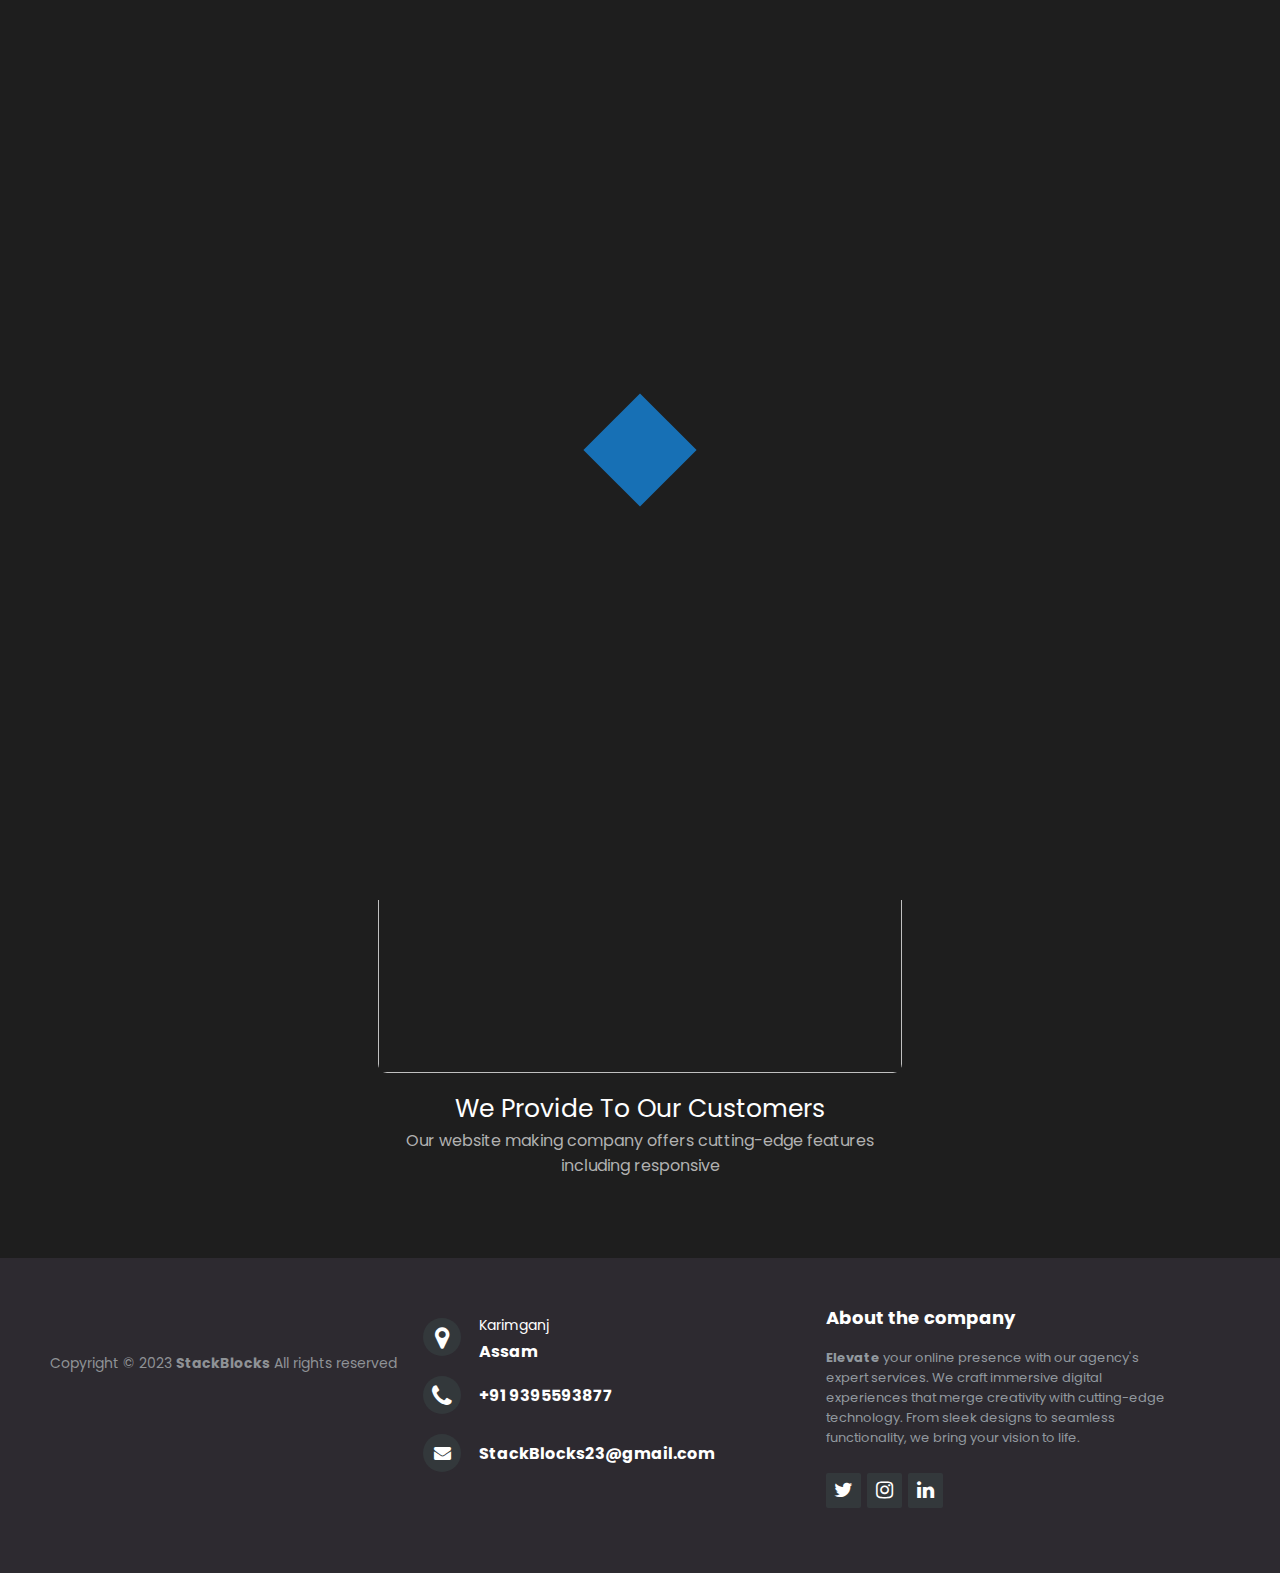
==== gallery-index.html @ 275be367 "Add files via upload" ====
<!DOCTYPE html>
<html lang="en">

<head>
    <meta charset="UTF-8">
    <meta name="viewport" content="width=device-width, initial-scale=1.0">
    <title>Document</title>
    <link rel="stylesheet" href="/gallery-style.css">
    <link rel="stylesheet" href="animations2.css">
    <link rel="stylesheet" href="https://cdnjs.cloudflare.com/ajax/libs/font-awesome/6.4.1/css/all.min.css"
        integrity="sha512-z3gLpd7yknf1YoNbCzqRKc4qyor8gaKU1qmn+CShxbuBusANI9QpRohGBreCFkKxLhei6S9CQXFEbbKuqLg0DA=="
        crossorigin="anonymous" referrerpolicy="no-referrer" />
    <link rel="stylesheet" href="http://maxcdn.bootstrapcdn.com/font-awesome/4.2.0/css/font-awesome.min.css">
    <script src="gallery.js"></script>
</head>

<body>
    <div class="main-load" onload="load()" id="context">
        <div class="loader">
            <span></span>
            <span></span>
            <span></span>
            <span></span>
        </div>
    </div>
    <div class="container1">
        <header>
            <nav class="navbar">
                <a href="#" class="nav-branding"><img class="img11" src="/imagess/Frame 176.png" width="234px"></a>
                <ul class="nav-menu">
                    <li class="nav-item">
                        <a href="index.html" class="nav-link" id="link">Home</a>
                    </li>
                    <li class="nav-item">
                        <a href="index.html#fea" class="nav-link" id="link">Features</a>
                    </li>
                    <li class="nav-item">
                        <a href="index.html#rev" class="nav-link" id="link">Reviews</a>
                    </li>
                    <li class="nav-item">
                        <a href="aboutus-index.html" class="nav-link" id="link">About Us</a>
                    </li>
                    <li class="nav-item">
                        <a href="gallery-index.html" class="nav-link" id="link">Projects</a>
                    </li>
                    <li class="nav-item" id="contu">
                        <a href="contactus-index.html" class="nav-link">Contact us</a>
                    </li>
                </ul>
                <div class="hamburger">
                    <span class="bar"></span>
                    <span class="bar"></span>
                    <span class="bar"></span>
                </div>
            </nav>
        </header>
    </div>



    <section class="box1">

        <p class="txt1">Some of The</p>
        <p class="txt2">Brands</p>
        <p class="txt3">We Have Worked With</p>

    </section>



    <section class="box2">

        <div class="part1">
            <a href="gallery2-index.html">
                <img class="img1" src="images/image 27.png" alt=""></a>
            <p class="txt4">
                We Provide To Our Customers
            </p>
            <p class="txt5">
                Our website making company offers cutting-edge features
            </p>
            <div class="txt6">
                including responsive
            </div>
        </div>
        <div class="part2">
            <a href="gallery7-index.html">
                <img class="img1" src="horror/Screenshot 2023-09-23 134032.png" alt=""></a>
            <p class="txt4">
                We Provide To Our Customers
            </p>
            <p class="txt5">
                Our website making company offers cutting-edge features
            </p>
            <div class="txt6">
                including responsive
            </div>
        </div>


    </section>



    <section class="box3">
        <div class="part2">
            <a href="gallery6-index.html">
                <img class="img1" src="images/Screenshot 2023-09-21 004412.png" id="landing" alt=""></a>
            <p class="txt4">
                We Provide To Our Customers
            </p>
            <p class="txt5">
                Our website making company offers cutting-edge features
            </p>
            <div class="txt6">
                including responsive
            </div>
        </div>


        <div class="part2">
            <a href="gallery5-index.html">
                <img class="img1" src="images/image 321.png" alt=""></a>
            <p class="txt4">
                We Provide To Our Customers
            </p>
            <p class="txt5">
                Our website making company offers cutting-edge features
            </p>
            <div class="txt6">
                including responsive
            </div>
        </div>

    </section>



    <section class="box4">

        <!-- <div class="part1">
                <img class="img1"src="images/image 322.png" alt="">
                <p class="txt4">
                    We Provide To Our Customers
                </p>
                <p class="txt5">
                    Our website making company offers cutting-edge features
                </p>
                <div class="txt6">
                    including responsive
                </div>
            </div> -->

        <div class="part1">
            <a href="gallery4-index.html">
                <img class="img1" src="images/image 30.png" alt=""></a>
            <p class="txt4">
                We Provide To Our Customers
            </p>
            <p class="txt5">
                Our website making company offers cutting-edge features
            </p>
            <div class="txt6">
                including responsive
            </div>
        </div>
        <div class="part2">
            <a href="gallery3-index.html">
                <img class="img1" src="images/image 28.png" alt=""></a>
            <p class="txt4">
                We Provide To Our Customers
            </p>
            <p class="txt5">
                Our website making company offers cutting-edge features
            </p>
            <div class="txt6">
                including responsive
            </div>
        </div>
    </section>
    <section class="box5">
        <div class="part2">
            <a href="gallery8-index.html">
                <img class="img1" src="blog/2.png" id="landing1" alt=""></a>
            <p class="txt4">
                We Provide To Our Customers
            </p>
            <p class="txt5">
                Our website making company offers cutting-edge features
            </p>
            <div class="txt6">
                including responsive
            </div>
        </div>




    </section>
    <footer class="footer-distributed">

        <div class="footer-left">
            <img src="/imagess/Frame 176.png" alt="">

            <p class="footer-links">

            </p>

            <p class="footer-company-name">Copyright © 2023 <strong>StackBlocks</strong> All rights reserved</p>
        </div>

        <div class="footer-center">
            <div id="kxj">
                <i class="fa fa-map-marker"></i>
                <p><span>Karimganj</span>
                    Assam</p>
            </div>

            <div>
                <i class="fa fa-phone"></i>
                <p>+91 9395593877</p>
            </div>
            <div>
                <i class="fa fa-envelope"></i>
                <p><a href="mailto:sagar00001.co@gmail.com">StackBlocks23@gmail.com</a></p>
            </div>
        </div>
        <div class="footer-right">
            <p class="footer-company-about">
                <span>About the company</span>
                <strong>Elevate</strong> your online presence with our agency's expert services. We craft immersive
                digital experiences that merge creativity with cutting-edge technology. From sleek designs to seamless
                functionality, we bring your vision to life.
            <div class="footer-icons">

                <a href="#"><i class="fa fa-twitter"></i></a>
                <a href="https://instagram.com/stack_blocks?utm_source=qr&igshid=MzNlNGNkZWQ4Mg%3D%3D"><i
                        class="fa fa-instagram"></i></a>
                <a href="https://www.linkedin.com/me?trk=p_mwlite_feed_updates-secondary_nav"><i
                        class="fa fa-linkedin"></i></a>

            </div>
        </div>
    </footer>
    <script src="https://cdnjs.cloudflare.com/ajax/libs/jquery/3.7.0/jquery.min.js"
        integrity="sha512-3gJwYpMe3QewGELv8k/BX9vcqhryRdzRMxVfq6ngyWXwo03GFEzjsUm8Q7RZcHPHksttq7/GFoxjCVUjkjvPdw=="
        crossorigin="anonymous" referrerpolicy="no-referrer"></script>
    <script>
        $(window).on('load', function () {
            setTimeout(function () {
                $(".main-load").fadeOut('slow');
            }, 1000)
        })
        const hamburger = document.querySelector(".hamburger");
        const navMenu = document.querySelector(".nav-menu");

        hamburger.addEventListener("click", () => {
            hamburger.classList.toggle("active");
            navMenu.classList.toggle("active");
        })

        document.querySelectorAll(".nav-link").forEach(n => n.addEventListener(
            "click", () => {
                hamburger.classList.remove("active");
                navMenu.classList.remove("active");
            }
        ))

    </script>
</body>

</html>
---- gallery-style.css ----
@import url('https://fonts.googleapis.com/css2?family=Poppins&display=swap');


*{
    margin: 0;
    padding: 0;
    box-sizing: border-box;
    font-family: 'Poppins', sans-serif;
}
.container1{
    max-width: 1180px;
    margin-inline: auto;
}

body{
    background-color: #1e1e1e;
}

.nav-item{
    list-style: none;
}
.nav-menu{
    margin-right: -4%;
    margin-top: 1.2%;
}
@keyframes loader {
    0%, 10%, 100% {
      width: 80px;
      height: 80px;
    }
    65% {
      width: 150px;
      height: 150px;
    }
  }
  @keyframes loaderBlock {
    0%, 30% {
      transform: rotate(0);
    }
    55% {
      background-color: #1770b5;
    }
    100% {
      transform: rotate(90deg);
    }
  }
  @keyframes loaderBlockInverse {
    0%, 20% {
      transform: rotate(0);
    }
    55% {
      background-color: #1770b5;
    }
    100% {
      transform: rotate(-90deg);
    }
  }
  .loader {
    position: absolute;
    top: 50%;
    left: 50%;
    width: 80px;
    height: 80px;
    transform: translate(-50%, -50%) rotate(45deg) translate3d(0, 0, 0);
    animation: loader 1.2s infinite ease-in-out;
    
    
  }
  .loader span {
    position: absolute;
    display: block;
    width: 40px;
    height: 40px;
    background-color: #1770b5;
    animation: loaderBlock 1.2s infinite ease-in-out both;
  }
  .loader span:nth-child(1) {
    top: 0;
    left: 0;
  }
  .loader span:nth-child(2) {
    top: 0;
    right: 0;
    animation: loaderBlockInverse 1.2s infinite ease-in-out both;
  }
  .loader span:nth-child(3) {
    bottom: 0;
    left: 0;
    animation: loaderBlockInverse 1.2s infinite ease-in-out both;
  }
  .loader span:nth-child(4) {
    bottom: 0;
    right: 0;
  }
  
  
.main-load{
    position: fixed;
    top: 0;
    left: 0;
    background: #1E1E1E;
    height: 100%;
    width: 100%;
    display: flex;
    justify-content: center;
    align-items: center;
    z-index: 999;
}
@media (max-width:429px) {
    
    .loader{
        margin-top: -7%;
    }
    
}
#contu{
    display: inline-block;
    padding: 6px 12px;
    background-color: #1770B5;
    border-radius: 5px;
}
a{
    color: white;
    text-decoration: none;
}

#landing{
    border-radius: 9px;
}
#landing1{
    height: 314px;
    width: 524px;
    border-radius: 9px;
}
.navbar{
    min-height: 70px;
    display: flex;
    justify-content: space-between;
    align-items: center;
    padding: 0 24px;
}
.nav-menu{
    display: flex;
    justify-content: space-between;
    align-items: center;
    gap: 40px;
}
.nav-branding{
     margin-left: 7%;
}
.nav-link{
    transition: 0.3s ease;
}
#link:hover{
    color: #1770b5;
}
.hamburger{
    display: none;
    cursor: pointer;

}
.bar{
    display: block;
    width: 25px;
    height: 3px;
    margin: 5px auto;
    -webkit-transition: all 0.3s ease-in-out;
    transition: all 0.3s ease-in-out;
    background-color: white;
}
@media (max-width:912px) {
    header{
        background-color: #1e1e1e;
        
    }
    
    .nav-branding{
        width: 200px;
        margin-left: 12%;
    }
    .hamburger{
        display: block;
        font-size: 2px;
    }
    .hamburger.active .bar:nth-child(2){
        opacity: 0;
    }
    .hamburger.active .bar:nth-child(1){
        transform: translateY(8px) rotate(45deg);
    }
    .hamburger.active .bar:nth-child(3){
        transform: translateY(-8px) rotate(-45deg);
    }
    .nav-menu{
        position:absolute;
        left: -100%;
        top: 60px;
        gap: 0;
        flex-direction: column;
        background-color: #262626;
        width: 100%;
        z-index: 9;
        text-align: center;
        transition: 0.3s;
    }

    .nav-item{
        margin: 16px 0;
    }

    .nav-menu.active{
        left: 0;
    }
}
.footer-distributed {
    background-color: #2d2a30;
    box-sizing: border-box;
    width: 100%;
    text-align: left;
    font: bold 16px sans-serif;
    padding: 50px 50px 60px 50px;
    margin-top: 80px;
}

.footer-distributed .footer-left, .footer-distributed .footer-center, .footer-distributed .footer-right {
    display: inline-block;
    vertical-align: top;
}

/* Footer left */

.footer-distributed .footer-left {
    width: 30%;
}

.footer-distributed h3 {
    color: #ffffff;
    font: normal 36px 'Cookie', cursive;
    margin: 0;
}


.footer-distributed h3 span {
    color: #e0ac1c;
}

/* Footer links */

.footer-distributed .footer-links {
    color: #ffffff;
    margin: 20px 0 12px;
}

.footer-distributed .footer-links a {
    display: inline-block;
    line-height: 1.8;
    text-decoration: none;
    color: inherit;
}

.footer-distributed .footer-company-name {
    color: #8f9296;
    font-size: 14px;
    font-weight: normal;
    margin: 0;
}
.footer-distributed .footer-center {
    width: 35%;
}

.footer-distributed .footer-center i {
    background-color: #33383b;
    color: #ffffff;
    font-size: 25px;
    width: 38px;
    height: 38px;
    border-radius: 50%;
    text-align: center;
    line-height: 42px;
    margin: 10px 15px;
    vertical-align: middle;
}

.footer-distributed .footer-center i.fa-envelope {
    font-size: 17px;
    line-height: 38px;
}

.footer-distributed .footer-center p {
    display: inline-block;
    color: #ffffff;
    vertical-align: middle;
    margin: 0;
}

.footer-distributed .footer-center p span {
    display: block;
    font-weight: normal;
    font-size: 14px;
    line-height: 2;
}

.footer-distributed .footer-center p a {
    color: white;
    text-decoration: none;
    ;
}

/* Footer Right */

.footer-distributed .footer-right {
    width: 30%;
}

.footer-distributed .footer-company-about {
    line-height: 20px;
    color: #92999f;
    font-size: 13px;
    font-weight: normal;
    margin: 0;
}

.footer-distributed .footer-company-about span {
    display: block;
    color: #ffffff;
    font-size: 18px;
    font-weight: bold;
    margin-bottom: 20px;
}

.footer-distributed .footer-icons {
    margin-top: 25px;
}

.footer-distributed .footer-icons a {
    display: inline-block;
    width: 35px;
    height: 35px;
    cursor: pointer;
    background-color: #33383b;
    border-radius: 2px;
    font-size: 20px;
    color: #ffffff;
    text-align: center;
    line-height: 35px;
    margin-right: 3px;
    margin-bottom: 5px;
}

.footer-distributed .footer-icons a:hover {
    background-color: #3F71EA;
}

.footer-links a:hover {
    color: #3F71EA;
}
.footer-left>img{
   width:220px;
}

@media (max-width: 880px) {
    .footer-distributed .footer-left, .footer-distributed .footer-center, .footer-distributed .footer-right {
        display: block;
        width: 100%;
        margin-bottom: 40px;
        text-align: center;
    }
    .footer-distributed .footer-center i {
        margin-left: 0;
    }
}       
        
























/* body starts here */
/* body starts here */
/* body starts here */
/* body starts here */
/* body starts here */
/* body starts here */
/* body starts here */






.box1{
    background-color: #1d2a35;
    height: 130px;
    margin-left: 40px;
    margin-right: 40px;
    margin-top: 20px;
    margin-bottom: 50px;
    border-radius: 20px;
    display: flex;
    flex-direction: row;
    gap: 5px;
    justify-content: center;
    align-items: center;
    /* flex-wrap: wrap; */
    

}

.txt1, .txt3{
    color: #fff;
    font-size: 30px;
}

.txt2{
    color: #1770B5;
    font-size: 30px;
}

.box2, .box3, .box4, .box5{
    display: flex;
    flex-direction: row;
    justify-content: center;
    align-items: center;
    gap: 50px;
    margin-bottom: 40px;
    flex-wrap: wrap;
}

.part1, .part2{
    display: flex;
    flex-direction: column;
    justify-content: center;
    align-items: center;
}

.img1{
    width: 560px;
    height: auto;
}

.txt4{
    color: #fff;
    font-size: 25px;
    margin-top: 10px;
}

.txt5, .txt6{
    color: #b1b1b1;
     
}







/* media queries start here */
/* media queries start here */
/* media queries start here */
/* media queries start here */
/* media queries start here */
/* media queries start here */






@media screen and (max-width: 700px){
    .txt1, .txt2, .txt3{
        font-size: 25px;
    }
}

@media screen and (max-width: 650px){
    .img1{
        width: 480px;
    }
}

@media screen and (max-width: 600px){
    .txt1, .txt2, .txt3{
        font-size: 22px;
    }

    .img1{
        width: 440px;
    }
}

@media screen and (max-width: 550px){
    .txt1, .txt2, .txt3{
        font-size: 20px;
    }

    .img1{
        width: 380px;
    }

    .txt4{
    color: #fff;
    font-size: 22px;
    margin-top: 10px;
    }

    .txt5, .txt6{
        color: #b1b1b1;
        font-size: 13px;
     
    }

    .box1{
        height: 100px;
    }

}

@media screen and (max-width: 500px){
    .txt1, .txt2, .txt3{
        font-size: 18px;
    }

    .img1{
        width: 330px;
    }

    .txt4{
    color: #fff;
    font-size: 20px;
    margin-top: 10px;
    }

    .txt5, .txt6{
        color: #b1b1b1;
        font-size: 11px;
     
    }

    .box1{
        height: 90px;
    }

}

@media screen and (max-width: 450px){
    .txt1, .txt2, .txt3{
        font-size: 15px;
    }

    a>img{
        width: 100%;
    }

    .img1{
        width: 300px;
    }

    .txt4{
    color: #fff;
    font-size: 18px;
    margin-top: 10px;
    }

    .txt5, .txt6{
        color: #b1b1b1;
        font-size: 10px;
     
    }

    .box1{
        height: 70px;
        border-radius: 15px;
    }

}

@media screen and (max-width: 400px){
    .txt1, .txt2, .txt3{
        font-size: 14px;
    }

    .img1{
        width: 260px;
    }

    .txt4{
    color: #fff;
    font-size: 16px;
    margin-top: 10px;
    }

    .txt5, .txt6{
        color: #b1b1b1;
        font-size: 9px;
     
    }

    .box1{
        height: 60px;
        border-radius: 15px;
        margin-left: 20px;
        margin-right: 20px;
    }

    

}

@media screen and (max-width: 350px){
    .txt1, .txt2, .txt3{
        font-size: 14px;
    }

    .img1{
        width: 220px;
    }

    .txt4{
    color: #fff;
    font-size: 14px;
    margin-top: 10px;
    }

    .txt5, .txt6{
        color: #b1b1b1;
        font-size: 8px;
     
    }

    .box1{
        height: 60px;
        border-radius: 15px;
        margin-left: 20px;
        margin-right: 20px;
    }

    .box2, .box3, .box4{
        display: flex;
        flex-direction: row;
        justify-content: center;
        align-items: center;
        gap: 20px;
        margin-bottom: 20px;
        flex-wrap: wrap;
    }
    
}

@media screen and (max-width: 330px){
    .txt1, .txt2, .txt3{
        font-size: 12px;
    }

    .img1{
        width: 200px;
    }

    .txt4{
    color: #fff;
    font-size: 12px;
    margin-top: 10px;
    }

    .txt5, .txt6{
        color: #b1b1b1;
        font-size: 7px;
     
    }

    .box1{
        height: 60px;
        border-radius: 15px;
        margin-left: 20px;
        margin-right: 20px;
    }

    .box2, .box3, .box4{
        display: flex;
        flex-direction: row;
        justify-content: center;
        align-items: center;
        gap: 20px;
        margin-bottom: 20px;
        flex-wrap: wrap;
    }
    
}
---- animations2.css ----
.part1{
    transition: .5s, color .10s;
        -webkit-transition: .5s, color .10s;
        -moz-transition: .5s, color .10s;
}
.part1:hover{
    transform: translatey(-20px);
        -webkit-transform: translatey(-20px);
        -moz-transform: translatey(-20px);
}
.part2{
    transition: .5s, color .10s;
        -webkit-transition: .5s, color .10s;
        -moz-transition: .5s, color .10s;
}
.part2:hover{
    transform: translatey(-20px);
        -webkit-transform: translatey(-20px);
        -moz-transform: translatey(-20px);
}
.part3{
    transition: .5s, color .10s;
        -webkit-transition: .5s, color .10s;
        -moz-transition: .5s, color .10s;
}
.part3:hover{
    transform: translatey(-20px);
        -webkit-transform: translatey(-20px);
        -moz-transform: translatey(-20px);
}
.part4{
    transition: .5s, color .10s;
        -webkit-transition: .5s, color .10s;
        -moz-transition: .5s, color .10s;
}
.part4:hover{
    transform: translatey(-20px);
        -webkit-transform: translatey(-20px);
        -moz-transform: translatey(-20px);
}
.part5{
    transition: .5s, color .10s;
        -webkit-transition: .5s, color .10s;
        -moz-transition: .5s, color .10s;
}
.part5:hover{
    transform: translatey(-20px);
        -webkit-transform: translatey(-20px);
        -moz-transform: translatey(-20px);
}
.part6{
    transition: .5s, color .10s;
        -webkit-transition: .5s, color .10s;
        -moz-transition: .5s, color .10s;
}
.part6:hover{
    transform: translatey(-20px);
        -webkit-transform: translatey(-20px);
        -moz-transform: translatey(-20px);
}
#contu {
    animation-name: wobble;
    animation-duration: 1s;
    animation-iteration-count: infinite;
  }
  
  @keyframes wobble {
    0% {transform: translateX(0) rotate(0deg);}
    15% {transform: translateX(-3px) rotate(-5deg);}
    30% {transform: translateX(15px) rotate(3deg);}
    45% {transform: translateX(-15px) rotate(-3deg);}
    60% {transform: translateX(9px) rotate(2deg);}
    75% {transform: translateX(-6px) rotate(-1deg);}
    100% {transform: translateX(0) rotate(0deg);}
  }
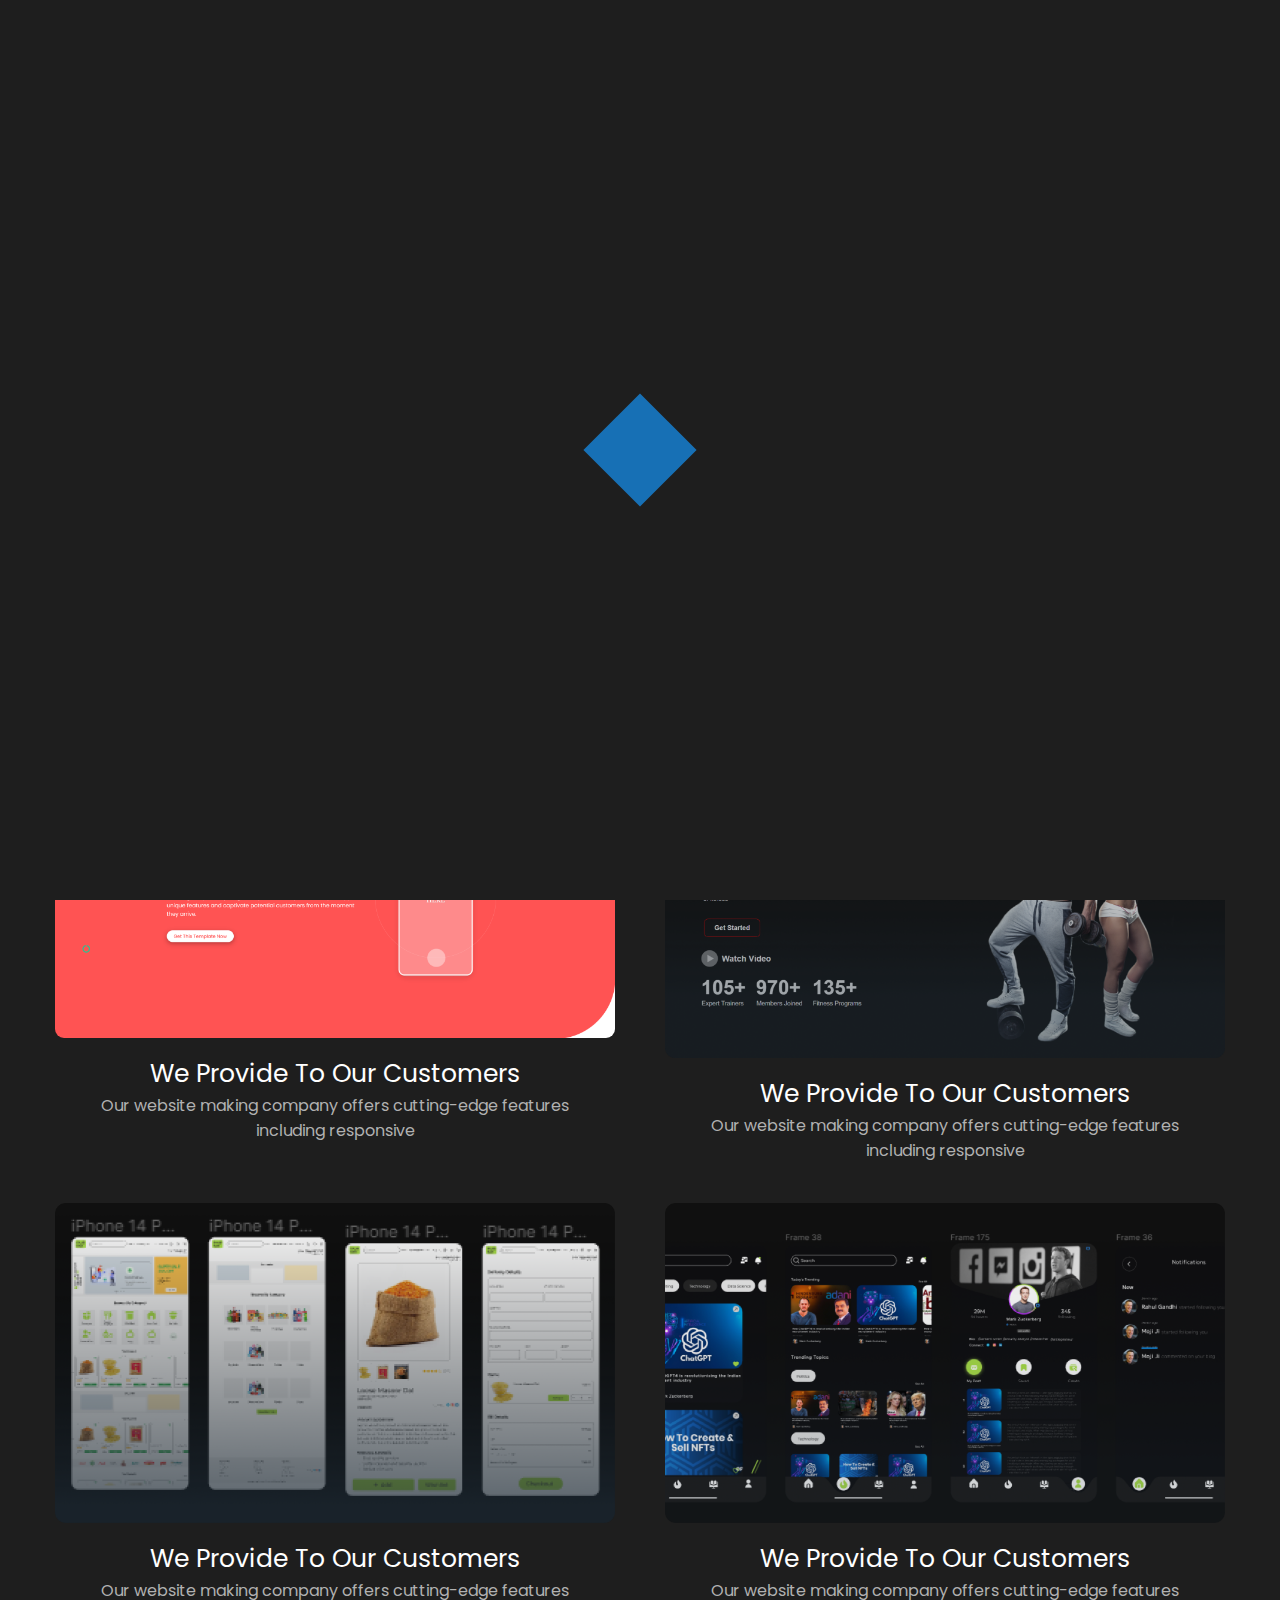
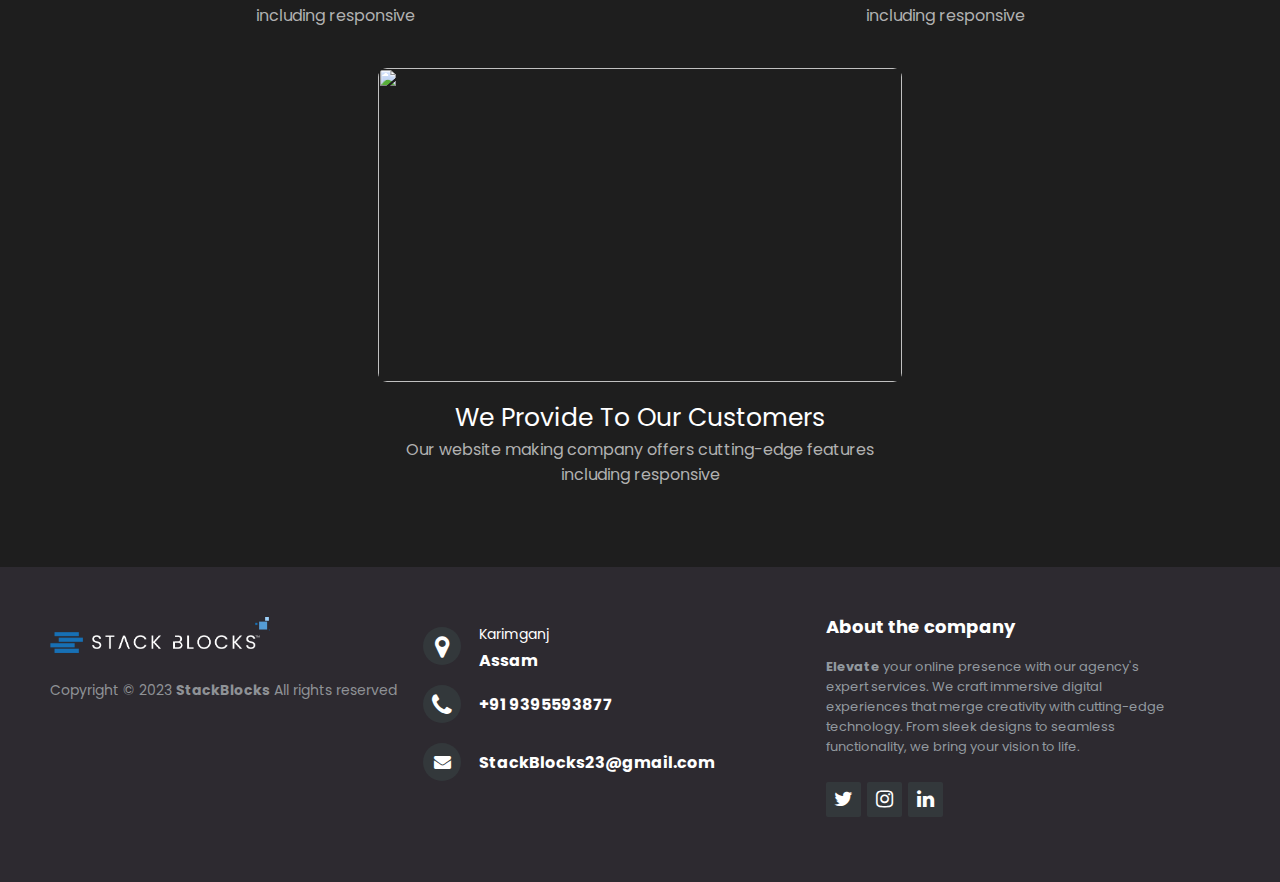
==== commit 0af43e53: "Update gallery-index.html" ====
--- a/gallery-index.html
+++ b/gallery-index.html
@@ -1,272 +1,272 @@
-<!DOCTYPE html>
-<html lang="en">
-
-<head>
-    <meta charset="UTF-8">
-    <meta name="viewport" content="width=device-width, initial-scale=1.0">
-    <title>Document</title>
-    <link rel="stylesheet" href="/gallery-style.css">
-    <link rel="stylesheet" href="animations2.css">
-    <link rel="stylesheet" href="https://cdnjs.cloudflare.com/ajax/libs/font-awesome/6.4.1/css/all.min.css"
-        integrity="sha512-z3gLpd7yknf1YoNbCzqRKc4qyor8gaKU1qmn+CShxbuBusANI9QpRohGBreCFkKxLhei6S9CQXFEbbKuqLg0DA=="
-        crossorigin="anonymous" referrerpolicy="no-referrer" />
-    <link rel="stylesheet" href="http://maxcdn.bootstrapcdn.com/font-awesome/4.2.0/css/font-awesome.min.css">
-    <script src="gallery.js"></script>
-</head>
-
-<body>
-    <div class="main-load" onload="load()" id="context">
-        <div class="loader">
-            <span></span>
-            <span></span>
-            <span></span>
-            <span></span>
-        </div>
-    </div>
-    <div class="container1">
-        <header>
-            <nav class="navbar">
-                <a href="#" class="nav-branding"><img class="img11" src="/imagess/Frame 176.png" width="234px"></a>
-                <ul class="nav-menu">
-                    <li class="nav-item">
-                        <a href="index.html" class="nav-link" id="link">Home</a>
-                    </li>
-                    <li class="nav-item">
-                        <a href="index.html#fea" class="nav-link" id="link">Features</a>
-                    </li>
-                    <li class="nav-item">
-                        <a href="index.html#rev" class="nav-link" id="link">Reviews</a>
-                    </li>
-                    <li class="nav-item">
-                        <a href="aboutus-index.html" class="nav-link" id="link">About Us</a>
-                    </li>
-                    <li class="nav-item">
-                        <a href="gallery-index.html" class="nav-link" id="link">Projects</a>
-                    </li>
-                    <li class="nav-item" id="contu">
-                        <a href="contactus-index.html" class="nav-link">Contact us</a>
-                    </li>
-                </ul>
-                <div class="hamburger">
-                    <span class="bar"></span>
-                    <span class="bar"></span>
-                    <span class="bar"></span>
-                </div>
-            </nav>
-        </header>
-    </div>
-
-
-
-    <section class="box1">
-
-        <p class="txt1">Some of The</p>
-        <p class="txt2">Brands</p>
-        <p class="txt3">We Have Worked With</p>
-
-    </section>
-
-
-
-    <section class="box2">
-
-        <div class="part1">
-            <a href="gallery2-index.html">
-                <img class="img1" src="images/image 27.png" alt=""></a>
-            <p class="txt4">
-                We Provide To Our Customers
-            </p>
-            <p class="txt5">
-                Our website making company offers cutting-edge features
-            </p>
-            <div class="txt6">
-                including responsive
-            </div>
-        </div>
-        <div class="part2">
-            <a href="gallery7-index.html">
-                <img class="img1" src="horror/Screenshot 2023-09-23 134032.png" alt=""></a>
-            <p class="txt4">
-                We Provide To Our Customers
-            </p>
-            <p class="txt5">
-                Our website making company offers cutting-edge features
-            </p>
-            <div class="txt6">
-                including responsive
-            </div>
-        </div>
-
-
-    </section>
-
-
-
-    <section class="box3">
-        <div class="part2">
-            <a href="gallery6-index.html">
-                <img class="img1" src="images/Screenshot 2023-09-21 004412.png" id="landing" alt=""></a>
-            <p class="txt4">
-                We Provide To Our Customers
-            </p>
-            <p class="txt5">
-                Our website making company offers cutting-edge features
-            </p>
-            <div class="txt6">
-                including responsive
-            </div>
-        </div>
-
-
-        <div class="part2">
-            <a href="gallery5-index.html">
-                <img class="img1" src="images/image 321.png" alt=""></a>
-            <p class="txt4">
-                We Provide To Our Customers
-            </p>
-            <p class="txt5">
-                Our website making company offers cutting-edge features
-            </p>
-            <div class="txt6">
-                including responsive
-            </div>
-        </div>
-
-    </section>
-
-
-
-    <section class="box4">
-
-        <!-- <div class="part1">
-                <img class="img1"src="images/image 322.png" alt="">
-                <p class="txt4">
-                    We Provide To Our Customers
-                </p>
-                <p class="txt5">
-                    Our website making company offers cutting-edge features
-                </p>
-                <div class="txt6">
-                    including responsive
-                </div>
-            </div> -->
-
-        <div class="part1">
-            <a href="gallery4-index.html">
-                <img class="img1" src="images/image 30.png" alt=""></a>
-            <p class="txt4">
-                We Provide To Our Customers
-            </p>
-            <p class="txt5">
-                Our website making company offers cutting-edge features
-            </p>
-            <div class="txt6">
-                including responsive
-            </div>
-        </div>
-        <div class="part2">
-            <a href="gallery3-index.html">
-                <img class="img1" src="images/image 28.png" alt=""></a>
-            <p class="txt4">
-                We Provide To Our Customers
-            </p>
-            <p class="txt5">
-                Our website making company offers cutting-edge features
-            </p>
-            <div class="txt6">
-                including responsive
-            </div>
-        </div>
-    </section>
-    <section class="box5">
-        <div class="part2">
-            <a href="gallery8-index.html">
-                <img class="img1" src="blog/2.png" id="landing1" alt=""></a>
-            <p class="txt4">
-                We Provide To Our Customers
-            </p>
-            <p class="txt5">
-                Our website making company offers cutting-edge features
-            </p>
-            <div class="txt6">
-                including responsive
-            </div>
-        </div>
-
-
-
-
-    </section>
-    <footer class="footer-distributed">
-
-        <div class="footer-left">
-            <img src="/imagess/Frame 176.png" alt="">
-
-            <p class="footer-links">
-
-            </p>
-
-            <p class="footer-company-name">Copyright © 2023 <strong>StackBlocks</strong> All rights reserved</p>
-        </div>
-
-        <div class="footer-center">
-            <div id="kxj">
-                <i class="fa fa-map-marker"></i>
-                <p><span>Karimganj</span>
-                    Assam</p>
-            </div>
-
-            <div>
-                <i class="fa fa-phone"></i>
-                <p>+91 9395593877</p>
-            </div>
-            <div>
-                <i class="fa fa-envelope"></i>
-                <p><a href="mailto:sagar00001.co@gmail.com">StackBlocks23@gmail.com</a></p>
-            </div>
-        </div>
-        <div class="footer-right">
-            <p class="footer-company-about">
-                <span>About the company</span>
-                <strong>Elevate</strong> your online presence with our agency's expert services. We craft immersive
-                digital experiences that merge creativity with cutting-edge technology. From sleek designs to seamless
-                functionality, we bring your vision to life.
-            <div class="footer-icons">
-
-                <a href="#"><i class="fa fa-twitter"></i></a>
-                <a href="https://instagram.com/stack_blocks?utm_source=qr&igshid=MzNlNGNkZWQ4Mg%3D%3D"><i
-                        class="fa fa-instagram"></i></a>
-                <a href="https://www.linkedin.com/me?trk=p_mwlite_feed_updates-secondary_nav"><i
-                        class="fa fa-linkedin"></i></a>
-
-            </div>
-        </div>
-    </footer>
-    <script src="https://cdnjs.cloudflare.com/ajax/libs/jquery/3.7.0/jquery.min.js"
-        integrity="sha512-3gJwYpMe3QewGELv8k/BX9vcqhryRdzRMxVfq6ngyWXwo03GFEzjsUm8Q7RZcHPHksttq7/GFoxjCVUjkjvPdw=="
-        crossorigin="anonymous" referrerpolicy="no-referrer"></script>
-    <script>
-        $(window).on('load', function () {
-            setTimeout(function () {
-                $(".main-load").fadeOut('slow');
-            }, 1000)
-        })
-        const hamburger = document.querySelector(".hamburger");
-        const navMenu = document.querySelector(".nav-menu");
-
-        hamburger.addEventListener("click", () => {
-            hamburger.classList.toggle("active");
-            navMenu.classList.toggle("active");
-        })
-
-        document.querySelectorAll(".nav-link").forEach(n => n.addEventListener(
-            "click", () => {
-                hamburger.classList.remove("active");
-                navMenu.classList.remove("active");
-            }
-        ))
-
-    </script>
-</body>
-
-</html>+<!DOCTYPE html>
+<html lang="en">
+
+<head>
+    <meta charset="UTF-8">
+    <meta name="viewport" content="width=device-width, initial-scale=1.0">
+    <title>Stack Blocks - Projects</title>
+    <link rel="stylesheet" href="/gallery-style.css">
+    <link rel="stylesheet" href="animations2.css">
+    <link rel="stylesheet" href="https://cdnjs.cloudflare.com/ajax/libs/font-awesome/6.4.1/css/all.min.css"
+        integrity="sha512-z3gLpd7yknf1YoNbCzqRKc4qyor8gaKU1qmn+CShxbuBusANI9QpRohGBreCFkKxLhei6S9CQXFEbbKuqLg0DA=="
+        crossorigin="anonymous" referrerpolicy="no-referrer" />
+    <link rel="stylesheet" href="http://maxcdn.bootstrapcdn.com/font-awesome/4.2.0/css/font-awesome.min.css">
+    <script src="gallery.js"></script>
+</head>
+
+<body>
+    <div class="main-load" onload="load()" id="context">
+        <div class="loader">
+            <span></span>
+            <span></span>
+            <span></span>
+            <span></span>
+        </div>
+    </div>
+    <div class="container1">
+        <header>
+            <nav class="navbar">
+                <a href="#" class="nav-branding"><img class="img11" src="/imagess/Frame 176.png" width="234px"></a>
+                <ul class="nav-menu">
+                    <li class="nav-item">
+                        <a href="index.html" class="nav-link" id="link">Home</a>
+                    </li>
+                    <li class="nav-item">
+                        <a href="index.html#fea" class="nav-link" id="link">Features</a>
+                    </li>
+                    <li class="nav-item">
+                        <a href="index.html#rev" class="nav-link" id="link">Reviews</a>
+                    </li>
+                    <li class="nav-item">
+                        <a href="aboutus-index.html" class="nav-link" id="link">About Us</a>
+                    </li>
+                    <li class="nav-item">
+                        <a href="gallery-index.html" class="nav-link" id="link">Projects</a>
+                    </li>
+                    <li class="nav-item" id="contu">
+                        <a href="contactus-index.html" class="nav-link">Contact us</a>
+                    </li>
+                </ul>
+                <div class="hamburger">
+                    <span class="bar"></span>
+                    <span class="bar"></span>
+                    <span class="bar"></span>
+                </div>
+            </nav>
+        </header>
+    </div>
+
+
+
+    <section class="box1">
+
+        <p class="txt1">Some of The</p>
+        <p class="txt2">Brands</p>
+        <p class="txt3">We Have Worked With</p>
+
+    </section>
+
+
+
+    <section class="box2">
+
+        <div class="part1">
+            <a href="gallery2-index.html">
+                <img class="img1" src="images/image 27.png" alt=""></a>
+            <p class="txt4">
+                We Provide To Our Customers
+            </p>
+            <p class="txt5">
+                Our website making company offers cutting-edge features
+            </p>
+            <div class="txt6">
+                including responsive
+            </div>
+        </div>
+        <div class="part2">
+            <a href="gallery7-index.html">
+                <img class="img1" src="horror/Screenshot 2023-09-23 134032.png" alt=""></a>
+            <p class="txt4">
+                We Provide To Our Customers
+            </p>
+            <p class="txt5">
+                Our website making company offers cutting-edge features
+            </p>
+            <div class="txt6">
+                including responsive
+            </div>
+        </div>
+
+
+    </section>
+
+
+
+    <section class="box3">
+        <div class="part2">
+            <a href="gallery6-index.html">
+                <img class="img1" src="images/Screenshot 2023-09-21 004412.png" id="landing" alt=""></a>
+            <p class="txt4">
+                We Provide To Our Customers
+            </p>
+            <p class="txt5">
+                Our website making company offers cutting-edge features
+            </p>
+            <div class="txt6">
+                including responsive
+            </div>
+        </div>
+
+
+        <div class="part2">
+            <a href="gallery5-index.html">
+                <img class="img1" src="images/image 321.png" alt=""></a>
+            <p class="txt4">
+                We Provide To Our Customers
+            </p>
+            <p class="txt5">
+                Our website making company offers cutting-edge features
+            </p>
+            <div class="txt6">
+                including responsive
+            </div>
+        </div>
+
+    </section>
+
+
+
+    <section class="box4">
+
+        <!-- <div class="part1">
+                <img class="img1"src="images/image 322.png" alt="">
+                <p class="txt4">
+                    We Provide To Our Customers
+                </p>
+                <p class="txt5">
+                    Our website making company offers cutting-edge features
+                </p>
+                <div class="txt6">
+                    including responsive
+                </div>
+            </div> -->
+
+        <div class="part1">
+            <a href="gallery4-index.html">
+                <img class="img1" src="images/image 30.png" alt=""></a>
+            <p class="txt4">
+                We Provide To Our Customers
+            </p>
+            <p class="txt5">
+                Our website making company offers cutting-edge features
+            </p>
+            <div class="txt6">
+                including responsive
+            </div>
+        </div>
+        <div class="part2">
+            <a href="gallery3-index.html">
+                <img class="img1" src="images/image 28.png" alt=""></a>
+            <p class="txt4">
+                We Provide To Our Customers
+            </p>
+            <p class="txt5">
+                Our website making company offers cutting-edge features
+            </p>
+            <div class="txt6">
+                including responsive
+            </div>
+        </div>
+    </section>
+    <section class="box5">
+        <div class="part2">
+            <a href="gallery8-index.html">
+                <img class="img1" src="blog/2.png" id="landing1" alt=""></a>
+            <p class="txt4">
+                We Provide To Our Customers
+            </p>
+            <p class="txt5">
+                Our website making company offers cutting-edge features
+            </p>
+            <div class="txt6">
+                including responsive
+            </div>
+        </div>
+
+
+
+
+    </section>
+    <footer class="footer-distributed">
+
+        <div class="footer-left">
+            <img src="/imagess/Frame 176.png" alt="">
+
+            <p class="footer-links">
+
+            </p>
+
+            <p class="footer-company-name">Copyright © 2023 <strong>StackBlocks</strong> All rights reserved</p>
+        </div>
+
+        <div class="footer-center">
+            <div id="kxj">
+                <i class="fa fa-map-marker"></i>
+                <p><span>Karimganj</span>
+                    Assam</p>
+            </div>
+
+            <div>
+                <i class="fa fa-phone"></i>
+                <p>+91 9395593877</p>
+            </div>
+            <div>
+                <i class="fa fa-envelope"></i>
+                <p><a href="mailto:sagar00001.co@gmail.com">StackBlocks23@gmail.com</a></p>
+            </div>
+        </div>
+        <div class="footer-right">
+            <p class="footer-company-about">
+                <span>About the company</span>
+                <strong>Elevate</strong> your online presence with our agency's expert services. We craft immersive
+                digital experiences that merge creativity with cutting-edge technology. From sleek designs to seamless
+                functionality, we bring your vision to life.
+            <div class="footer-icons">
+
+                <a href="#"><i class="fa fa-twitter"></i></a>
+                <a href="https://instagram.com/stack_blocks?utm_source=qr&igshid=MzNlNGNkZWQ4Mg%3D%3D"><i
+                        class="fa fa-instagram"></i></a>
+                <a href="https://www.linkedin.com/me?trk=p_mwlite_feed_updates-secondary_nav"><i
+                        class="fa fa-linkedin"></i></a>
+
+            </div>
+        </div>
+    </footer>
+    <script src="https://cdnjs.cloudflare.com/ajax/libs/jquery/3.7.0/jquery.min.js"
+        integrity="sha512-3gJwYpMe3QewGELv8k/BX9vcqhryRdzRMxVfq6ngyWXwo03GFEzjsUm8Q7RZcHPHksttq7/GFoxjCVUjkjvPdw=="
+        crossorigin="anonymous" referrerpolicy="no-referrer"></script>
+    <script>
+        $(window).on('load', function () {
+            setTimeout(function () {
+                $(".main-load").fadeOut('slow');
+            }, 1000)
+        })
+        const hamburger = document.querySelector(".hamburger");
+        const navMenu = document.querySelector(".nav-menu");
+
+        hamburger.addEventListener("click", () => {
+            hamburger.classList.toggle("active");
+            navMenu.classList.toggle("active");
+        })
+
+        document.querySelectorAll(".nav-link").forEach(n => n.addEventListener(
+            "click", () => {
+                hamburger.classList.remove("active");
+                navMenu.classList.remove("active");
+            }
+        ))
+
+    </script>
+</body>
+
+</html>
